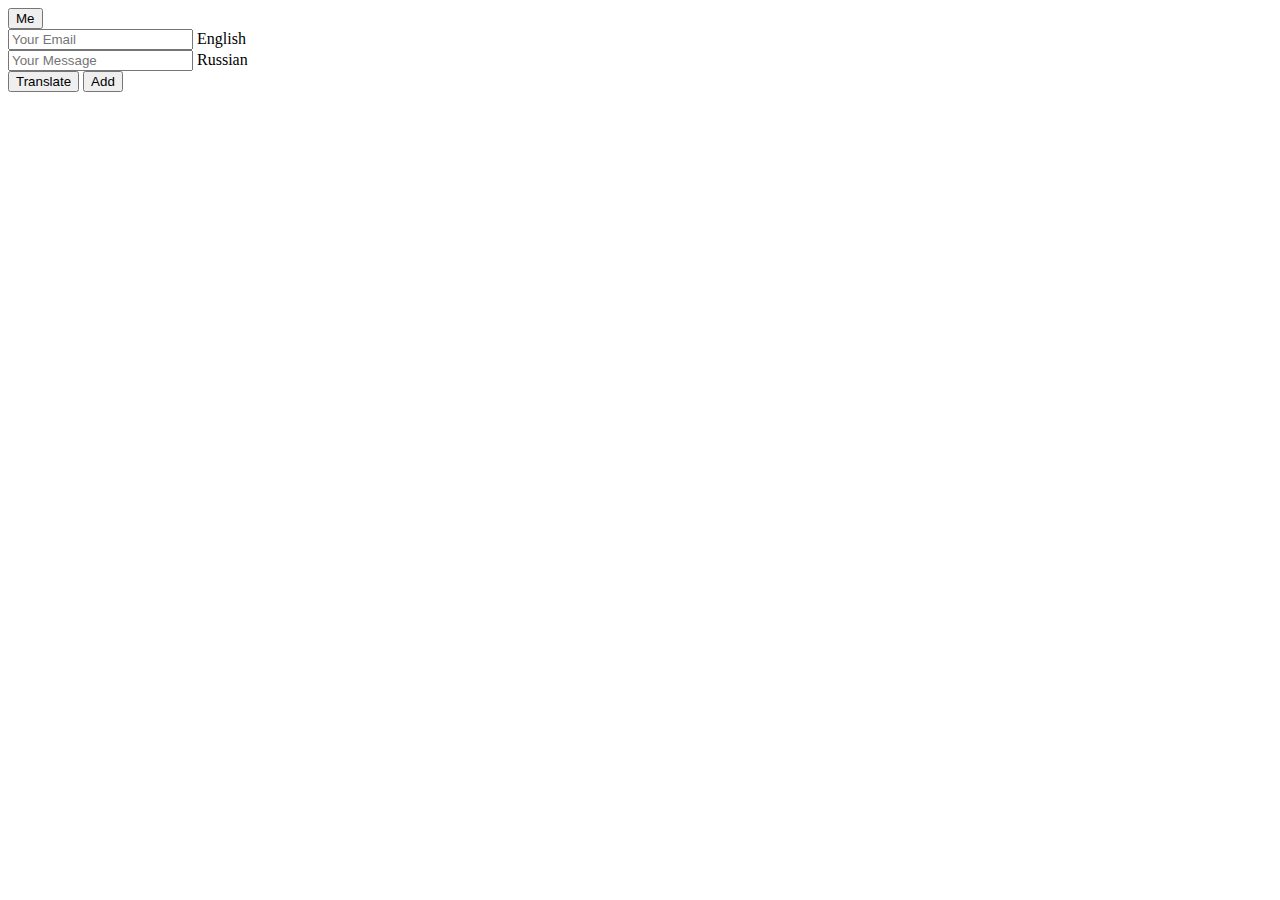
==== src/main/resources/templates/index.html @ 73f65837 "Initial commit" ====
<!DOCTYPE html>
<html lang="en" xmlns:th="http://www.thymeleaf.org">
<head>
    <meta charset="UTF-8">
    <title>Main page</title>
    <link rel="stylesheet" th:href="@{style.css}">
    <!--    <link rel="stylesheet"  href="styles/style.css">-->
</head>
<body>
<div class="header center">
    <!--    <button class="game button">Game</button>-->
    <!--    <button class="all button">All</button>-->
    <button class="button">Me</button>
</div>
<!--//action="translate/create" -->
<form class="main__form center" th:action="@{/translate/create}" th:object="${translate_current}" method="post">
    <div class="form__group">
        <input type="text" th:field="*{englishExpression}" id="english" class="form__field"
               placeholder="Your Email">
        <label for="english" class="form__label">English</label>
    </div>
    <div class="form__group">
        <input type="text" th:field="*{russianExpression}" id="russian" class="form__field"
               placeholder="Your Message">
        <label for="russian" class="form__label">Russian</label>
    </div>
    <div class="main__buttons">
        <button class="button" type="button">Translate</button>
        <button class="button" type="submit">Add</button>
    </div>

</form>
<table class="translation-list center">
    <tbody>
    <tr class="translation-item" th:each="translation : ${translations}">

    <!--        <td th:text="${translation.id}"></td>-->
    <td th:text="${translation.englishExpression}"></td>
    <td th:text="${translation.russianExpression}"></td>
    <!--        <td th:text="${translation.englishTranscription}"></td>-->
    <td th:text="${translation.successAttempts}"></td>
    <td th:text="${#temporals.format(translation.initDate, 'HH:mm dd.MM.yy')}"></td>

    <td th:datetime="${translation.initDate}"></td>
    <!--        <a th:href="@{/edit/{remindId}(remindId=${remind.id})}">Edit</a>-->
    </tbody>
</table>


</body>
</html>
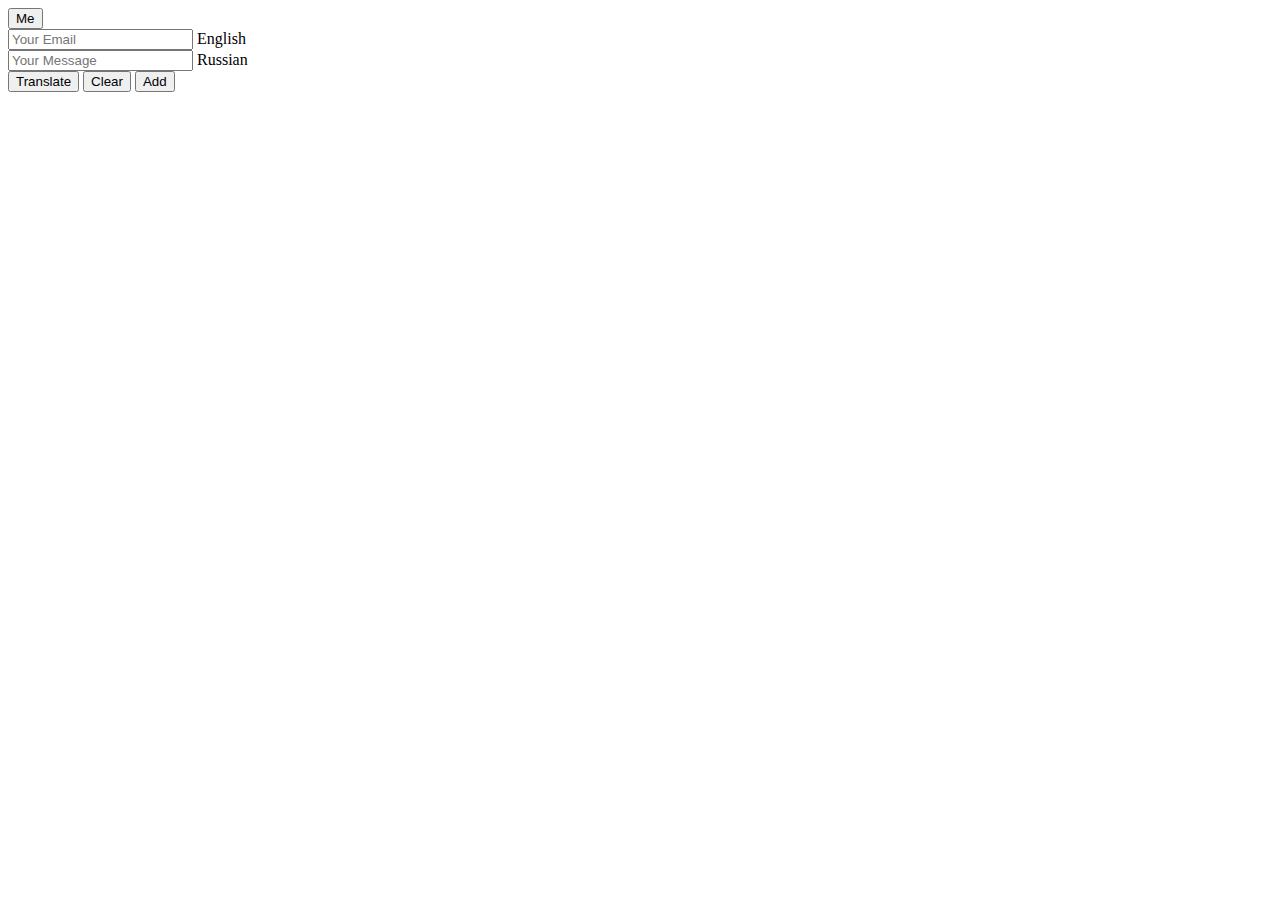
==== commit 04fa815c: "fix" ====
--- a/src/main/resources/templates/index.html
+++ b/src/main/resources/templates/index.html
@@ -4,6 +4,7 @@
     <meta charset="UTF-8">
     <title>Main page</title>
     <link rel="stylesheet" th:href="@{style.css}">
+    <script src="https://ajax.googleapis.com/ajax/libs/jquery/3.5.1/jquery.min.js"></script>
     <!--    <link rel="stylesheet"  href="styles/style.css">-->
 </head>
 <body>
@@ -25,24 +26,67 @@
         <label for="russian" class="form__label">Russian</label>
     </div>
     <div class="main__buttons">
-        <button class="button" type="button">Translate</button>
+        <!--        <button class="button" type="button" onclick="translate()">Translate</button>-->
+        <button class="button" type="button" onclick="translate_f()">Translate</button>
+        <button class="button" type="reset">Clear</button>
+        <!--        <button class="button" type="submit" th:name="${'action_type'}" th:value="Add">Add</button>-->
         <button class="button" type="submit">Add</button>
     </div>
+</form>
 
-</form>
+<script>
+    function translate_f() {
+        // Retrieve the English expression from the input field
+        var englishExpression = document.getElementById('english').value;
+        console.log(englishExpression);
+
+        var translationDto = {
+            id: 0, // Replace with actual values or retrieve from form fields
+            englishExpression: document.getElementById('english').value,
+            russianExpression: ' ',
+            englishTranscription: "",
+            successAttempts: 0,
+            initDate: "2024-05-07T12:00:00" // Example date format
+        };
+
+        $.ajax({
+            url: '/api/translate',
+            type: 'post',
+            ContentType: 'application/x-www-form-urlencoded; charset=UTF-8',
+            data: {
+                id: 0,
+                englishExpression: document.getElementById('english').value,
+                russianExpression: document.getElementById('russian').value,
+                englishTranscription: "",
+                successAttempts: 0,
+                initDate: "1001-01-01T12:00:00", // Example date format
+            },
+            success: function (data) {
+                console.log(data.russianExpression);
+                $('#english').val(data.englishExpression)
+                $('#russian').val(data.russianExpression);
+            },
+            error: function () {
+                alert("An error occurred while translating.");
+            }
+        });
+    }
+</script>
+
+
 <table class="translation-list center">
     <tbody>
     <tr class="translation-item" th:each="translation : ${translations}">
 
-    <!--        <td th:text="${translation.id}"></td>-->
-    <td th:text="${translation.englishExpression}"></td>
-    <td th:text="${translation.russianExpression}"></td>
-    <!--        <td th:text="${translation.englishTranscription}"></td>-->
-    <td th:text="${translation.successAttempts}"></td>
-    <td th:text="${#temporals.format(translation.initDate, 'HH:mm dd.MM.yy')}"></td>
+        <!--        <td th:text="${translation.id}"></td>-->
+        <td th:text="${translation.englishExpression}"></td>
+        <td th:text="${translation.russianExpression}"></td>
+        <!--        <td th:text="${translation.englishTranscription}"></td>-->
+        <td th:text="${translation.successAttempts}"></td>
+        <td th:text="${#temporals.format(translation.initDate, 'HH:mm dd.MM.yy')}"></td>
 
-    <td th:datetime="${translation.initDate}"></td>
-    <!--        <a th:href="@{/edit/{remindId}(remindId=${remind.id})}">Edit</a>-->
+        <td th:datetime="${translation.initDate}"></td>
+        <!--        <a th:href="@{/edit/{remindId}(remindId=${remind.id})}">Edit</a>-->
     </tbody>
 </table>
 
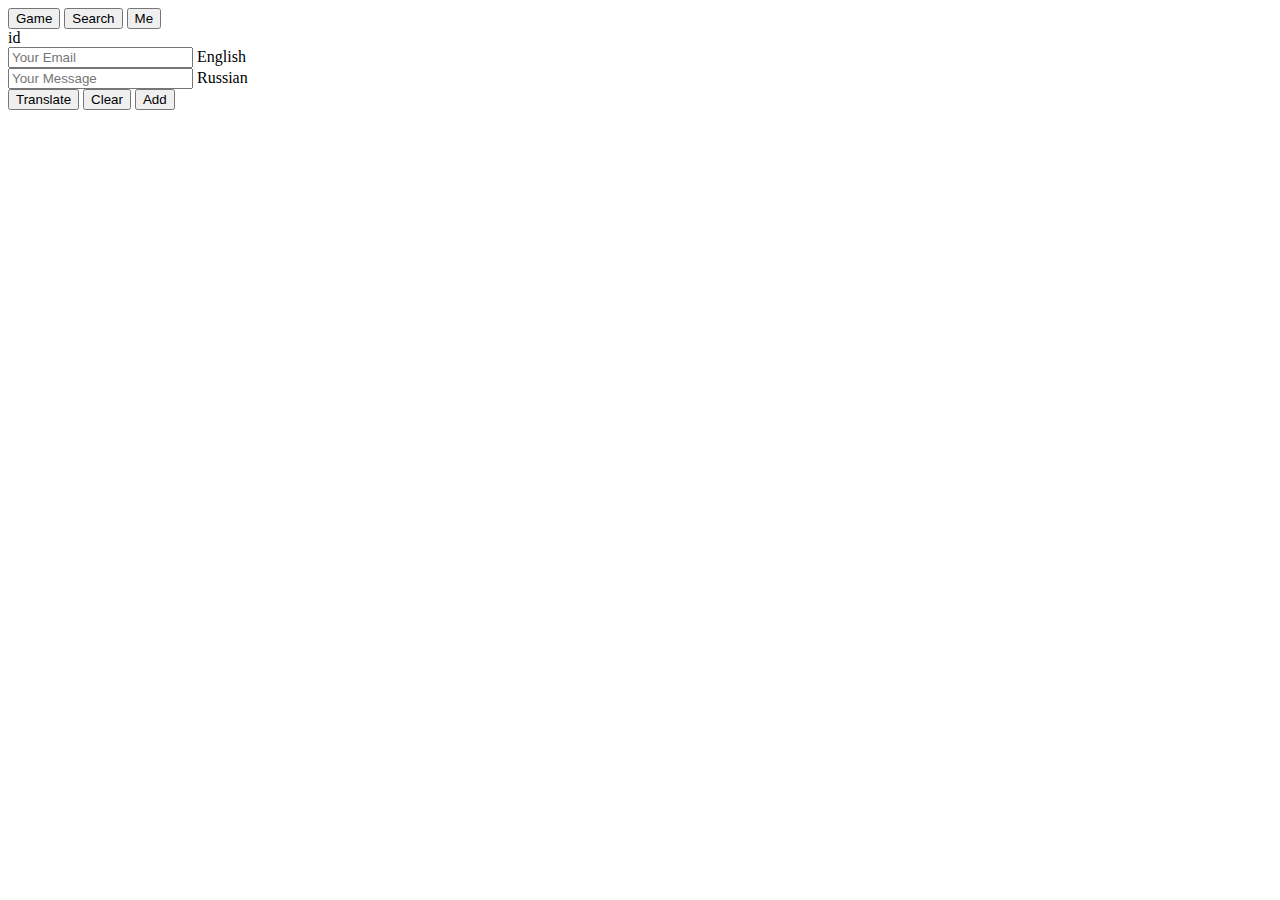
==== commit 2bfcc18d: "docx ++" ====
--- a/src/main/resources/templates/index.html
+++ b/src/main/resources/templates/index.html
@@ -5,16 +5,20 @@
     <title>Main page</title>
     <link rel="stylesheet" th:href="@{style.css}">
     <script src="https://ajax.googleapis.com/ajax/libs/jquery/3.5.1/jquery.min.js"></script>
-    <!--    <link rel="stylesheet"  href="styles/style.css">-->
 </head>
 <body>
 <div class="header center">
-    <!--    <button class="game button">Game</button>-->
-    <!--    <button class="all button">All</button>-->
+        <button class="game button">Game</button>
+        <button class="button">Search</button>
     <button class="button">Me</button>
 </div>
 <!--//action="translate/create" -->
-<form class="main__form center" th:action="@{/translate/create}" th:object="${translate_current}" method="post">
+<form class="main__form center" th:action="@{/translate/memorized}" th:object="${translate_current}" method="post">
+    <div class="form__group">
+        <input type="hidden" th:field="*{id}" id="id" class="form__field"
+               placeholder="id">
+        <label for="id" class="form__label">id</label>
+    </div>
     <div class="form__group">
         <input type="text" th:field="*{englishExpression}" id="english" class="form__field"
                placeholder="Your Email">
@@ -26,22 +30,19 @@
         <label for="russian" class="form__label">Russian</label>
     </div>
     <div class="main__buttons">
-        <!--        <button class="button" type="button" onclick="translate()">Translate</button>-->
         <button class="button" type="button" onclick="translate_f()">Translate</button>
         <button class="button" type="reset">Clear</button>
-        <!--        <button class="button" type="submit" th:name="${'action_type'}" th:value="Add">Add</button>-->
         <button class="button" type="submit">Add</button>
     </div>
 </form>
 
 <script>
     function translate_f() {
-        // Retrieve the English expression from the input field
         var englishExpression = document.getElementById('english').value;
         console.log(englishExpression);
 
         var translationDto = {
-            id: 0, // Replace with actual values or retrieve from form fields
+            // id: document.getElementById('id').value,
             englishExpression: document.getElementById('english').value,
             russianExpression: ' ',
             englishTranscription: "",
@@ -54,17 +55,16 @@
             type: 'post',
             ContentType: 'application/x-www-form-urlencoded; charset=UTF-8',
             data: {
-                id: 0,
+                id: document.getElementById('id').value,
                 englishExpression: document.getElementById('english').value,
                 russianExpression: document.getElementById('russian').value,
-                englishTranscription: "",
-                successAttempts: 0,
-                initDate: "1001-01-01T12:00:00", // Example date format
+                englishTranscription: ""
             },
             success: function (data) {
                 console.log(data.russianExpression);
-                $('#english').val(data.englishExpression)
+                $('#english').val(data.englishExpression);
                 $('#russian').val(data.russianExpression);
+                $('#id').val(data.id);
             },
             error: function () {
                 alert("An error occurred while translating.");
@@ -76,16 +76,16 @@
 
 <table class="translation-list center">
     <tbody>
-    <tr class="translation-item" th:each="translation : ${translations}">
+    <tr class="translation-item" th:each="memorization : ${memorizations}">
 
-        <!--        <td th:text="${translation.id}"></td>-->
-        <td th:text="${translation.englishExpression}"></td>
-        <td th:text="${translation.russianExpression}"></td>
-        <!--        <td th:text="${translation.englishTranscription}"></td>-->
-        <td th:text="${translation.successAttempts}"></td>
-        <td th:text="${#temporals.format(translation.initDate, 'HH:mm dd.MM.yy')}"></td>
+        <!--        <td th:text="${memorization.id}"></td>-->
+        <td th:text="${memorization.translationEngExp}"></td>
+        <td th:text="${memorization.translationRusExp}"></td>
+        <td th:text="${memorization.translationEngTrans}"></td>
+        <td th:text="${memorization.successAttempts}"></td>
+        <td th:text="${#temporals.format(memorization.initDate, 'HH:mm dd.MM.yy')}"></td>
 
-        <td th:datetime="${translation.initDate}"></td>
+        <!--        <td th:datetime="${memorization.initDate}"></td>-->
         <!--        <a th:href="@{/edit/{remindId}(remindId=${remind.id})}">Edit</a>-->
     </tbody>
 </table>
